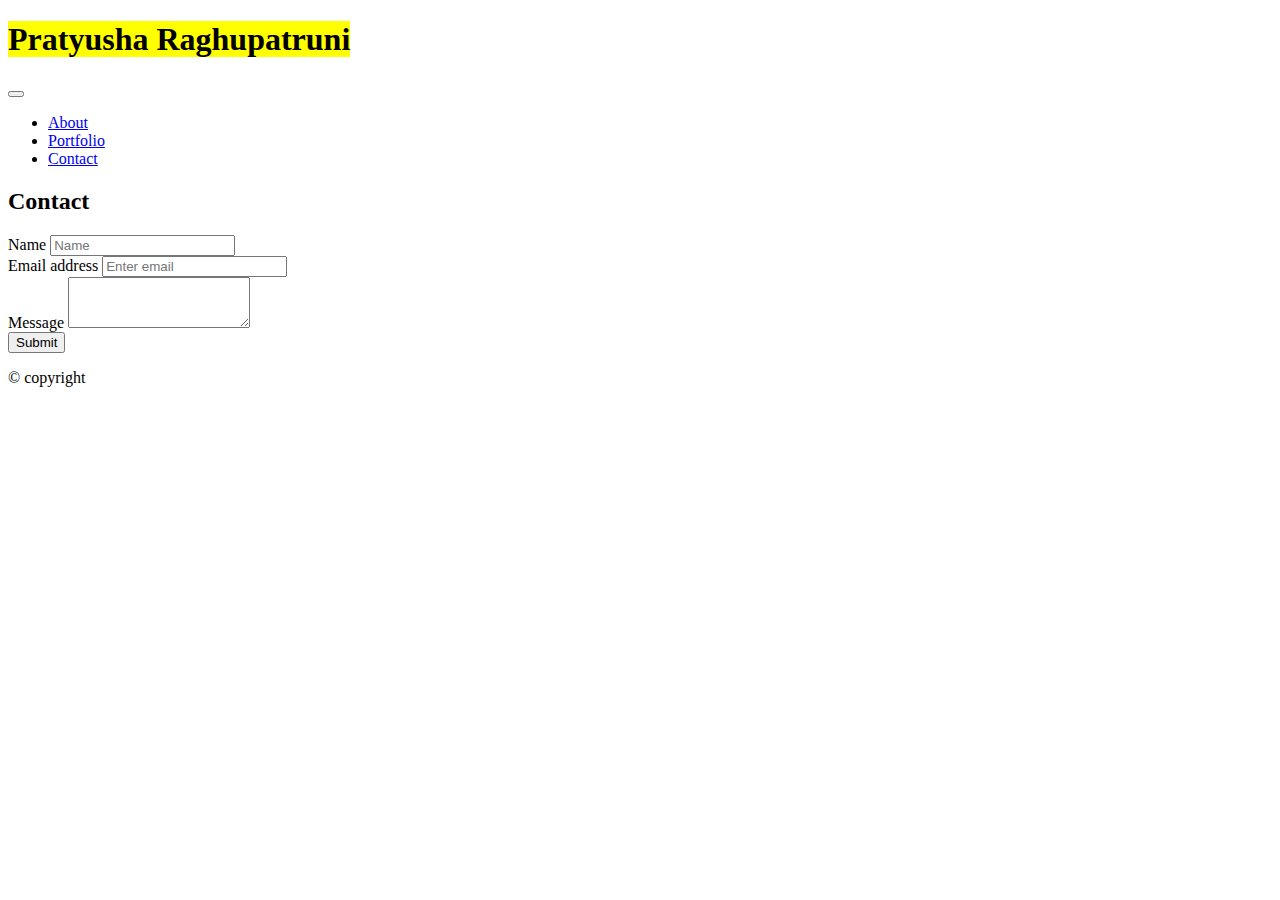
==== contact.html @ 048b8d05 "updated responsive web design" ====
<!DOCTYPE html>
<html lang="en">
<head>
    <meta charset="UTF-8">
    <meta name="viewport" content="width=device-width, initial-scale=1.0">
    <title>contact</title>
    <link rel="stylesheet" href="https://stackpath.bootstrapcdn.com/bootstrap/4.5.0/css/bootstrap.min.css" integrity="sha384-9aIt2nRpC12Uk9gS9baDl411NQApFmC26EwAOH8WgZl5MYYxFfc+NcPb1dKGj7Sk" 
    crossorigin="anonymous">
    <link rel="stylesheet" href="./assets/css/contact.css">
</head>
</head>
<body>
  <header>
    <nav class="navbar navbar-expand-lg navbar-light">
      <div class="main-header">
         <h1><mark>Pratyusha Raghupatruni</mark></mark></h1>
      </div>
      <button class="navbar-toggler" type="button" data-toggle="collapse" data-target="#navbarNav" aria-controls="navbarNav" aria-expanded="false" aria-label="Toggle navigation">
        <span class="navbar-toggler-icon"></span>
      </button>
      <div class="collapse navbar-collapse" id="navbarNav">
        <ul class="navbar-nav ml-auto">
          <li class="nav-item active" >
            <a class="nav-link" href="index.html">About</a>
          </li>
          <li class="nav-item">
            <a class="nav-link" href="portfolio.html">Portfolio</a>
          </li>
          <li class="nav-item" >
            <a class="nav-link" href="contact.html">Contact</a>
          </li>
        </ul>
      </div>
    </nav>
   </header>
    
    <div class="container">
        <div class="row">
          <div class="col-sm-4">
            <div class="page-header">
              <h2>Contact</h2>
            </div>
          </div>
        </div>

        
        <div class="row">
          <div class="col-sm-9">
            <form>
              <div class="form-group">
                <label for="exampleInputName1">Name</label>
                <input type="name" class="form-control" id="exampleInputName1" placeholder="Name">
              </div>
              <div class="form-group">
                <label for="exampleInputEmail1">Email address</label>
                <input type="email" class="form-control" id="exampleInputEmail1" aria-describedby="emailHelp" placeholder="Enter email">
                <small id="emailHelp" class="form-text text-muted"></small>
              </div>
              <div class="form-group">
                <label for="exampleFormControlTextarea1">Message</label>
                <textarea class="form-control" id="exampleFormControlTextarea1" rows="3"></textarea>
              </div>
            </form>
          </div> 
      </div>

        <div class="row">
          <div class="col-sm-4">
            <form>
                <button type="submit" class="btn btn-primary">Submit</button>
            </form>
          </div>
        </div>
      </div>  
      
      <footer>
       <p> &copy; copyright</p>
      </footer>
</body>
</html>
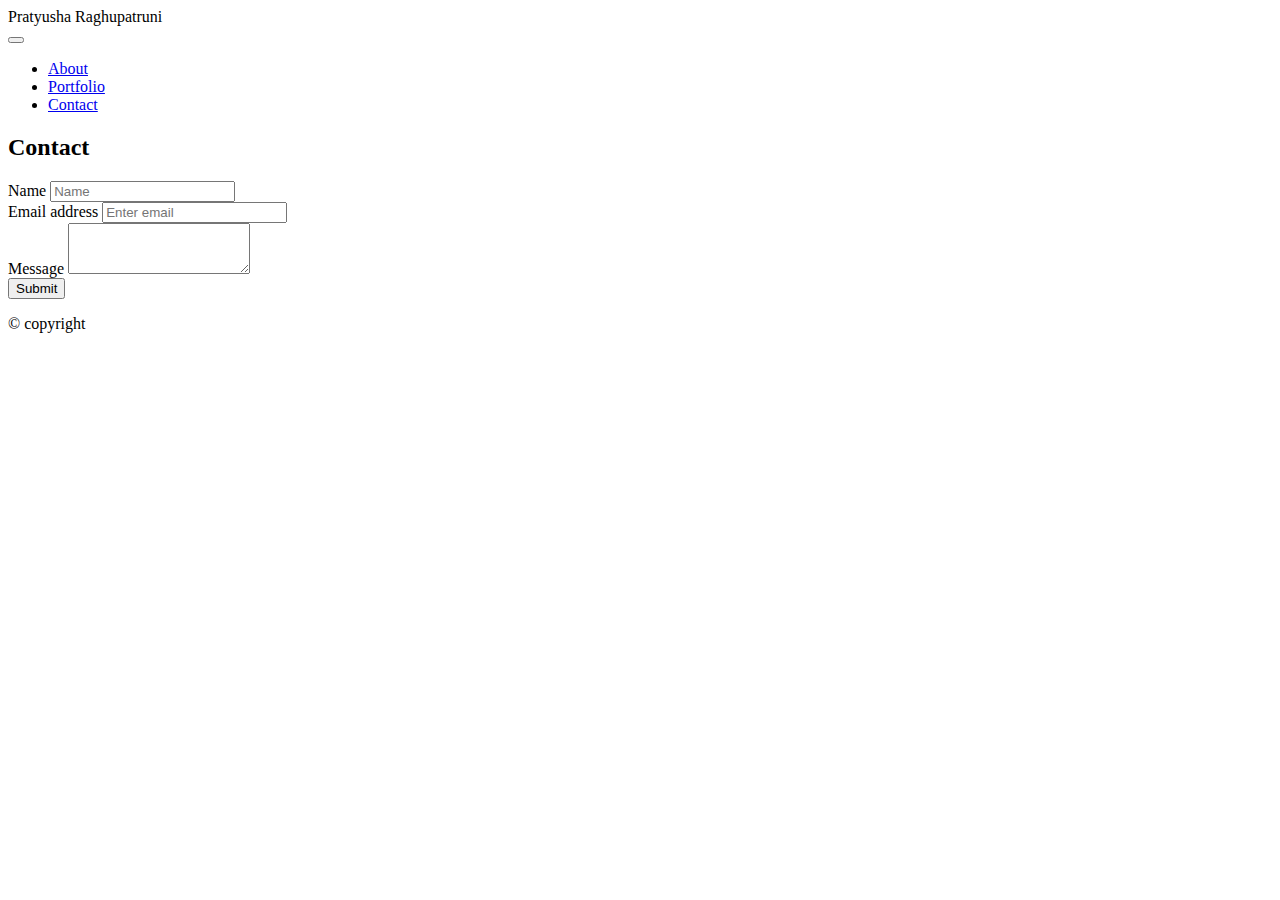
==== commit bf3e8519: "renamed assets" ====
--- a/contact.html
+++ b/contact.html
@@ -3,22 +3,36 @@
 <head>
     <meta charset="UTF-8">
     <meta name="viewport" content="width=device-width, initial-scale=1.0">
+    <!--title of the page-->
     <title>contact</title>
+    <!--reset css-->
+    <link rel="stylesheet" type="text/css" href="css/reset.css">
+    <!--bootstrap css link-->
     <link rel="stylesheet" href="https://stackpath.bootstrapcdn.com/bootstrap/4.5.0/css/bootstrap.min.css" integrity="sha384-9aIt2nRpC12Uk9gS9baDl411NQApFmC26EwAOH8WgZl5MYYxFfc+NcPb1dKGj7Sk" 
     crossorigin="anonymous">
+    <script src="https://code.jquery.com/jquery-3.5.1.slim.min.js" integrity="sha384-DfXdz2htPH0lsSSs5nCTpuj/zy4C+OGpamoFVy38MVBnE+IbbVYUew+OrCXaRkfj" crossorigin="anonymous"></script>
+    <script src="https://cdn.jsdelivr.net/npm/popper.js@1.16.0/dist/umd/popper.min.js" integrity="sha384-Q6E9RHvbIyZFJoft+2mJbHaEWldlvI9IOYy5n3zV9zzTtmI3UksdQRVvoxMfooAo" crossorigin="anonymous"></script>
+    <script src="https://stackpath.bootstrapcdn.com/bootstrap/4.5.0/js/bootstrap.min.js" integrity="sha384-OgVRvuATP1z7JjHLkuOU7Xw704+h835Lr+6QL9UvYjZE3Ipu6Tp75j7Bh/kR0JKI" crossorigin="anonymous"></script>
+    
+    
+    <!--contact css link-->
     <link rel="stylesheet" href="./assets/css/contact.css">
 </head>
-</head>
+
 <body>
+  <!--navbar header-->
   <header>
+    <!--Navbar(copied and pasted from Bootstrap-->
     <nav class="navbar navbar-expand-lg navbar-light">
-      <div class="main-header">
-         <h1><mark>Pratyusha Raghupatruni</mark></mark></h1>
+     <!--main header of the page(name declaration)-->
+      <div id="main-header">
+         Pratyusha Raghupatruni
       </div>
       <button class="navbar-toggler" type="button" data-toggle="collapse" data-target="#navbarNav" aria-controls="navbarNav" aria-expanded="false" aria-label="Toggle navigation">
         <span class="navbar-toggler-icon"></span>
       </button>
       <div class="collapse navbar-collapse" id="navbarNav">
+        <!--Hyperlinks declaration for index.html,portfolio.html,contact.html-->
         <ul class="navbar-nav ml-auto">
           <li class="nav-item active" >
             <a class="nav-link" href="index.html">About</a>
@@ -32,20 +46,22 @@
         </ul>
       </div>
     </nav>
-   </header>
-    
-    <div class="container">
-        <div class="row">
+ </header>
+    <!--Main body goes in container-->
+    <section class="container">
+        <section class="row">
           <div class="col-sm-4">
+            <!--This container is the header of the container--> 
             <div class="page-header">
               <h2>Contact</h2>
             </div>
           </div>
-        </div>
+        </section>
 
         
-        <div class="row">
+        <section class="row">
           <div class="col-sm-9">
+            <!--copied the content from Bootstrap for creating a form-->
             <form>
               <div class="form-group">
                 <label for="exampleInputName1">Name</label>
@@ -62,17 +78,18 @@
               </div>
             </form>
           </div> 
-      </div>
-
-        <div class="row">
+       </section>
+      <!--This is the content of having a  submit button-->
+        <section class="row">
           <div class="col-sm-4">
             <form>
                 <button type="submit" class="btn btn-primary">Submit</button>
             </form>
           </div>
-        </div>
-      </div>  
-      
+        </section>
+    </section>  
+
+  <!--footer of the page-->    
       <footer>
        <p> &copy; copyright</p>
       </footer>
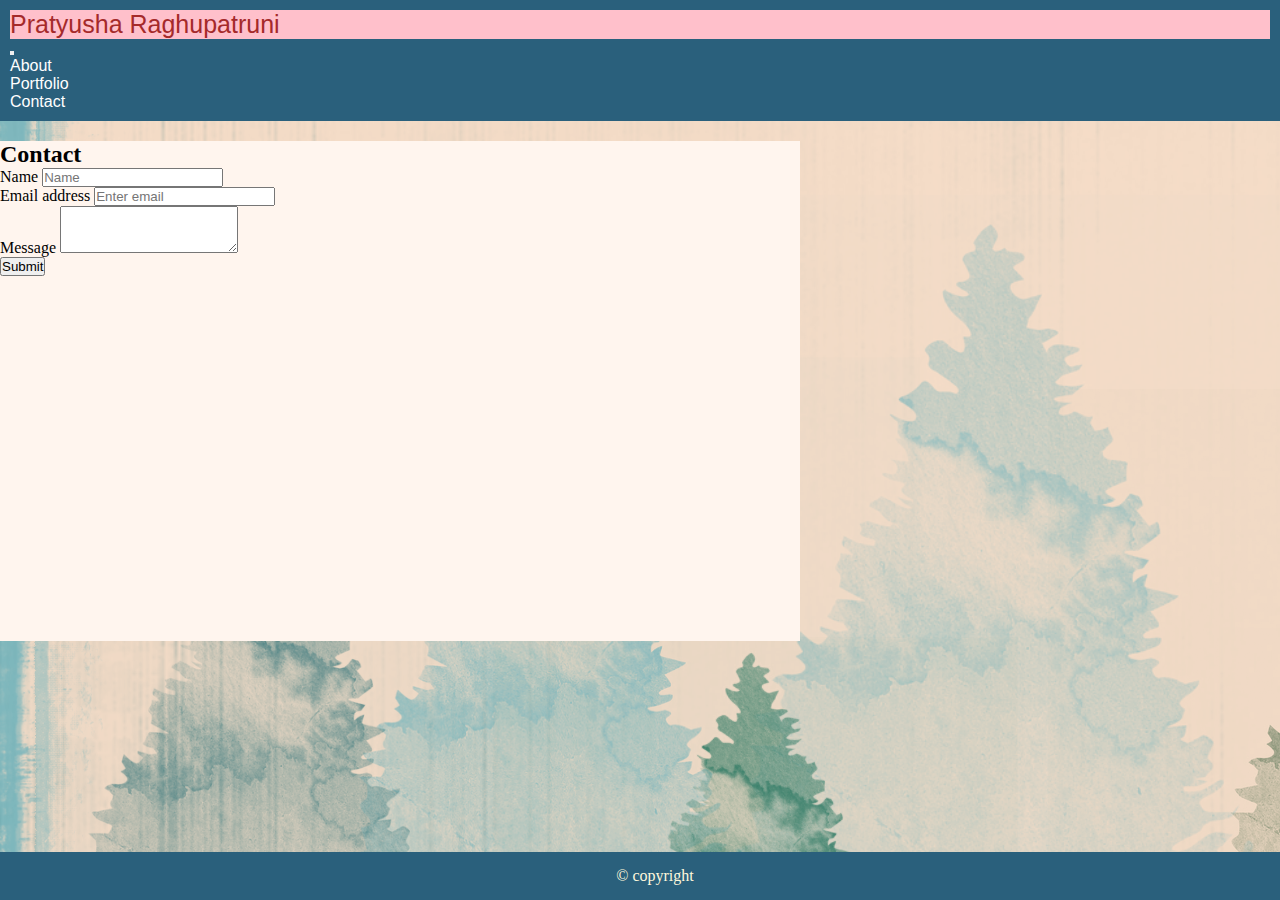
==== commit 2ecf8c09: "replaced assets folder" ====
--- a/contact.html
+++ b/contact.html
@@ -16,7 +16,7 @@
     
     
     <!--contact css link-->
-    <link rel="stylesheet" href="./assets/css/contact.css">
+    <link rel="stylesheet" href="./assets2/css/contact.css">
 </head>
 
 <body>
--- a/assets2/css/contact.css
+++ b/assets2/css/contact.css
@@ -0,0 +1,77 @@
+
+*{
+    padding:0;
+    margin:0; 
+ }
+ 
+ body{
+     /*setting the background image*/
+     background:url("../images/bg1.png") ;
+ }
+ header{
+     
+     /* visual */
+     font-family: 'Trebuchet MS', 'Lucida Sans Unicode', 'Lucida Grande', 'Lucida Sans', Arial, sans-serif;
+     background-color: #2a607c;
+
+     /* positioning the content */
+     padding:10px;
+     margin-bottom:20px;
+ }
+
+ #main-header{
+        font-size:25px;
+        color:brown; 
+        background-color: pink;
+     }
+     
+ 
+ .nav-link {
+     /*visual */
+     color:white !important;
+     text-decoration:none;
+ }
+ 
+ .nav-link:hover{
+     /* visual */
+     color:purple !important;
+ }
+
+ .container{
+     /* box-model*/
+     width:800px;
+     height:500px;
+
+     /*visual*/
+     background-color:seashell;
+  }
+ footer{
+     /* visual */
+    background-color:#2a607c;
+    color: cornsilk;
+
+    /*positioning*/
+    text-align:center;
+    position: fixed;
+
+   /*box-model*/  
+    padding:15px;
+    bottom: 0;
+    width: 100%;  
+}
+
+/*
+  These rules take effect when the browser's width
+  is either 576px or less.
+*/
+@media screen and (max-width: 576px) { 
+    .navbar{
+        width:100%;
+        right:0;
+
+    }
+    .container{
+        width:100%;
+        max-height:700;  
+    }
+    }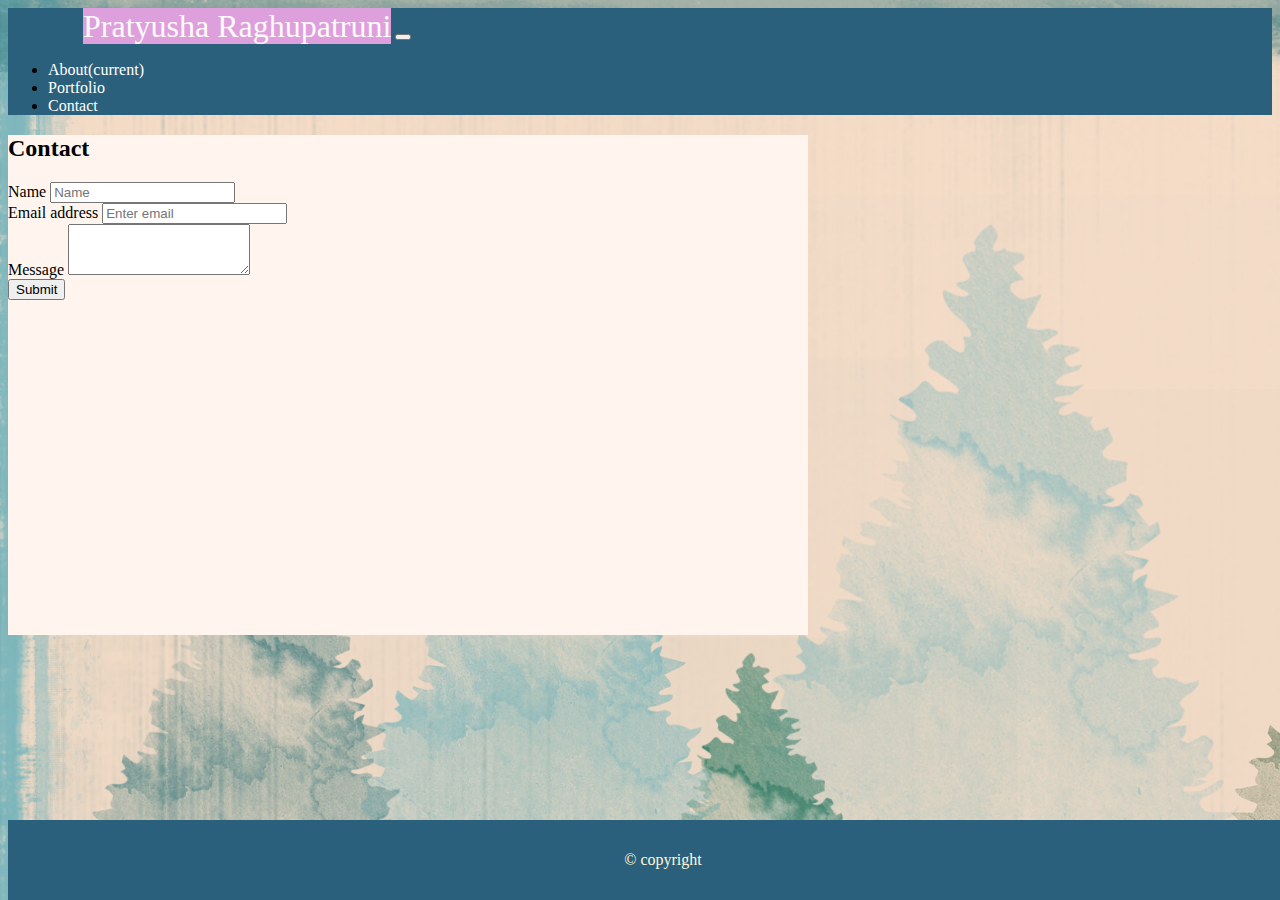
==== commit 9f5b4609: "modified css" ====
--- a/contact.html
+++ b/contact.html
@@ -19,34 +19,26 @@
     <link rel="stylesheet" href="./assets2/css/contact.css">
 </head>
 
-<body>
-  <!--navbar header-->
-  <header>
-    <!--Navbar(copied and pasted from Bootstrap-->
-    <nav class="navbar navbar-expand-lg navbar-light">
-     <!--main header of the page(name declaration)-->
-      <div id="main-header">
-         Pratyusha Raghupatruni
-      </div>
-      <button class="navbar-toggler" type="button" data-toggle="collapse" data-target="#navbarNav" aria-controls="navbarNav" aria-expanded="false" aria-label="Toggle navigation">
-        <span class="navbar-toggler-icon"></span>
-      </button>
-      <div class="collapse navbar-collapse" id="navbarNav">
-        <!--Hyperlinks declaration for index.html,portfolio.html,contact.html-->
-        <ul class="navbar-nav ml-auto">
-          <li class="nav-item active" >
-            <a class="nav-link" href="index.html">About</a>
-          </li>
-          <li class="nav-item">
-            <a class="nav-link" href="portfolio.html">Portfolio</a>
-          </li>
-          <li class="nav-item" >
-            <a class="nav-link" href="contact.html">Contact</a>
-          </li>
-        </ul>
-      </div>
-    </nav>
- </header>
+<nav class="navbar navbar-expand-lg navbar-light bg-light">
+  <span class="navbar-brand">Pratyusha Raghupatruni</span>
+  <button class="navbar-toggler" type="button" data-toggle="collapse" data-target="#navbarNav" aria-controls="navbarNav" aria-expanded="false" aria-label="Toggle navigation">
+    <span class="navbar-toggler-icon"></span>
+  </button>
+  <div class="collapse navbar-collapse" id="navbarNav">
+    <ul class="navbar-nav ml-auto">
+      <li class="nav-item active">
+        <a class="nav-link" href="index.html">About<span class="sr-only">(current)</span></a>
+      </li>
+      <li class="nav-item">
+        <a class="nav-link" href="portfolio.html">Portfolio</a>
+      </li>
+      <li class="nav-item">
+        <a class="nav-link" href="contact.html">Contact</a>
+      </li> 
+    </ul>
+  </div>
+</nav>
+
     <!--Main body goes in container-->
     <section class="container">
         <section class="row">
--- a/assets2/css/contact.css
+++ b/assets2/css/contact.css
@@ -1,29 +1,23 @@
 
-*{
-    padding:0;
-    margin:0; 
- }
- 
- body{
-     /*setting the background image*/
-     background:url("../images/bg1.png") ;
- }
- header{
-     
-     /* visual */
-     font-family: 'Trebuchet MS', 'Lucida Sans Unicode', 'Lucida Grande', 'Lucida Sans', Arial, sans-serif;
-     background-color: #2a607c;
+body{
+    /*setting the background image */
+    background:url("../images/bg1.png") ;
+}
 
-     /* positioning the content */
-     padding:10px;
-     margin-bottom:20px;
- }
+.navbar{
+    background-color:#2a607c !important;
+    border-bottom-color: brown;
+    border-bottom: thick;
+    margin-bottom:20px;
 
- #main-header{
-        font-size:25px;
-        color:brown; 
-        background-color: pink;
-     }
+
+}
+.navbar-brand{
+    background-color: plum;
+    color: snow  !important;
+    font-size: xx-large;
+    margin-left:75px;
+}
      
  
  .nav-link {
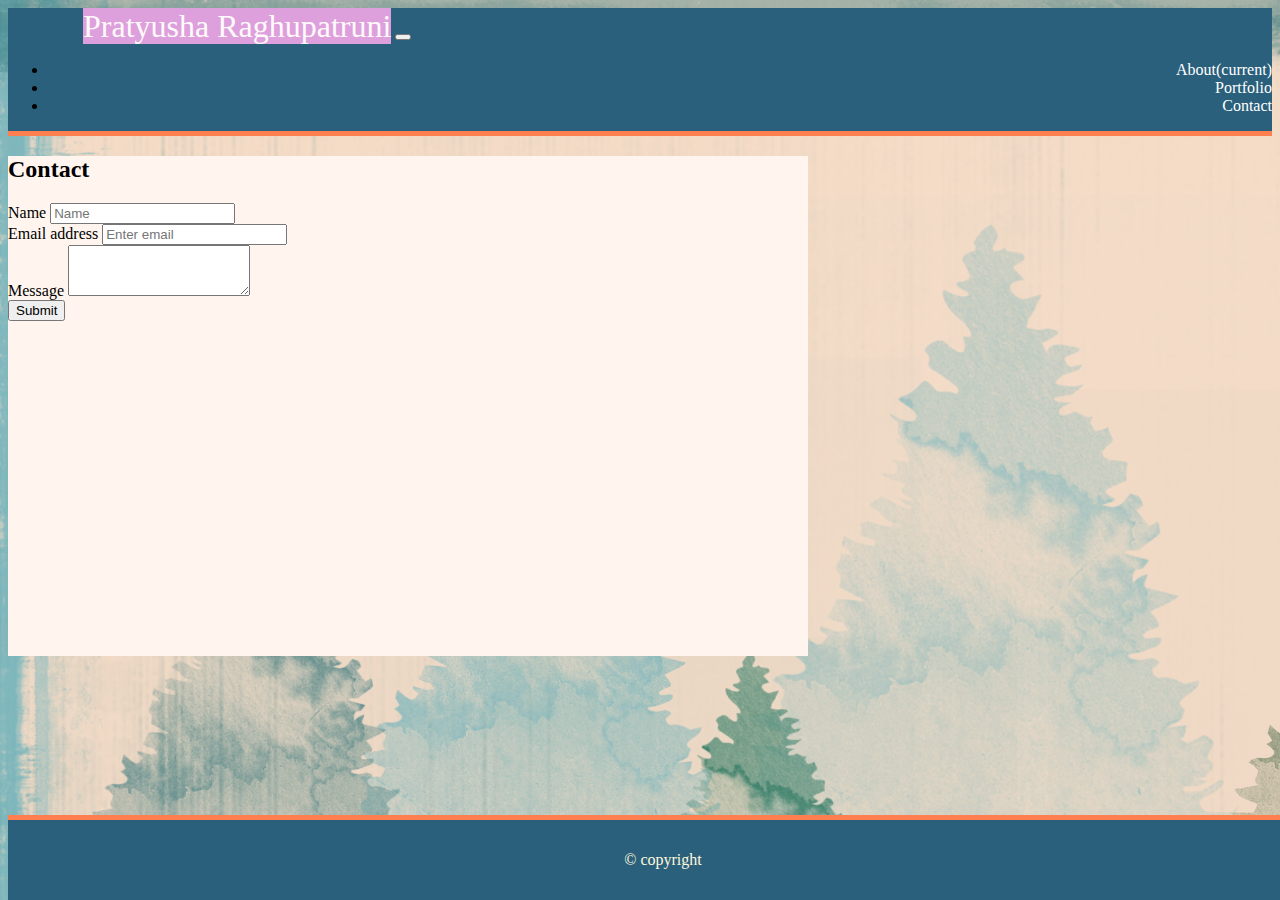
==== commit fbc8b1a7: "added read me" ====
--- a/contact.html
+++ b/contact.html
@@ -10,6 +10,8 @@
     <!--bootstrap css link-->
     <link rel="stylesheet" href="https://stackpath.bootstrapcdn.com/bootstrap/4.5.0/css/bootstrap.min.css" integrity="sha384-9aIt2nRpC12Uk9gS9baDl411NQApFmC26EwAOH8WgZl5MYYxFfc+NcPb1dKGj7Sk" 
     crossorigin="anonymous">
+
+    <!--javascript bootstrap css-->
     <script src="https://code.jquery.com/jquery-3.5.1.slim.min.js" integrity="sha384-DfXdz2htPH0lsSSs5nCTpuj/zy4C+OGpamoFVy38MVBnE+IbbVYUew+OrCXaRkfj" crossorigin="anonymous"></script>
     <script src="https://cdn.jsdelivr.net/npm/popper.js@1.16.0/dist/umd/popper.min.js" integrity="sha384-Q6E9RHvbIyZFJoft+2mJbHaEWldlvI9IOYy5n3zV9zzTtmI3UksdQRVvoxMfooAo" crossorigin="anonymous"></script>
     <script src="https://stackpath.bootstrapcdn.com/bootstrap/4.5.0/js/bootstrap.min.js" integrity="sha384-OgVRvuATP1z7JjHLkuOU7Xw704+h835Lr+6QL9UvYjZE3Ipu6Tp75j7Bh/kR0JKI" crossorigin="anonymous"></script>
@@ -18,27 +20,29 @@
     <!--contact css link-->
     <link rel="stylesheet" href="./assets2/css/contact.css">
 </head>
-
-<nav class="navbar navbar-expand-lg navbar-light bg-light">
-  <span class="navbar-brand">Pratyusha Raghupatruni</span>
-  <button class="navbar-toggler" type="button" data-toggle="collapse" data-target="#navbarNav" aria-controls="navbarNav" aria-expanded="false" aria-label="Toggle navigation">
-    <span class="navbar-toggler-icon"></span>
-  </button>
-  <div class="collapse navbar-collapse" id="navbarNav">
-    <ul class="navbar-nav ml-auto">
-      <li class="nav-item active">
-        <a class="nav-link" href="index.html">About<span class="sr-only">(current)</span></a>
-      </li>
-      <li class="nav-item">
-        <a class="nav-link" href="portfolio.html">Portfolio</a>
-      </li>
-      <li class="nav-item">
-        <a class="nav-link" href="contact.html">Contact</a>
-      </li> 
-    </ul>
-  </div>
-</nav>
-
+<body>
+  <!--navbar header-->
+  <header>
+   <nav class="navbar navbar-expand-lg navbar-light bg-light">
+      <span class="navbar-brand">Pratyusha Raghupatruni</span>
+       <button class="navbar-toggler" type="button" data-toggle="collapse" data-target="#navbarNav" aria-controls="navbarNav" aria-expanded="false" aria-label="Toggle navigation">
+          <span class="navbar-toggler-icon"></span>
+       </button>
+       <div class="collapse navbar-collapse" id="navbarNav">
+          <ul class="navbar-nav ml-auto">
+           <li class="nav-item active">
+             <a class="nav-link" href="index.html">About<span class="sr-only">(current)</span></a>
+           </li>
+            <li class="nav-item">
+              <a class="nav-link" href="portfolio.html">Portfolio</a>
+            </li>
+            <li class="nav-item">
+              <a class="nav-link" href="contact.html">Contact</a>
+           </li> 
+          </ul>
+        </div>
+    </nav>
+  </header>
     <!--Main body goes in container-->
     <section class="container">
         <section class="row">
--- a/assets2/css/contact.css
+++ b/assets2/css/contact.css
@@ -5,21 +5,31 @@
 }
 
 .navbar{
+    /*visual*/
     background-color:#2a607c !important;
     border-bottom-color: brown;
     border-bottom: thick;
     margin-bottom:20px;
+    border-bottom-style:solid;
+    border-width:5px;
+    border-bottom-color:coral;
+}
 
-
-}
 .navbar-brand{
+     /*visual*/
     background-color: plum;
     color: snow  !important;
     font-size: xx-large;
+    /*positioning*/
     margin-left:75px;
 }
      
- 
+.navbar .navbar-collapse {
+    /*positioning*/
+    text-align: right;
+}
+
+
  .nav-link {
      /*visual */
      color:white !important;
@@ -43,6 +53,9 @@
      /* visual */
     background-color:#2a607c;
     color: cornsilk;
+    border-top-style:solid;
+    border-width:5px;
+    border-top-color:coral;
 
     /*positioning*/
     text-align:center;
@@ -51,7 +64,8 @@
    /*box-model*/  
     padding:15px;
     bottom: 0;
-    width: 100%;  
+    width: 100%; 
+
 }
 
 /*
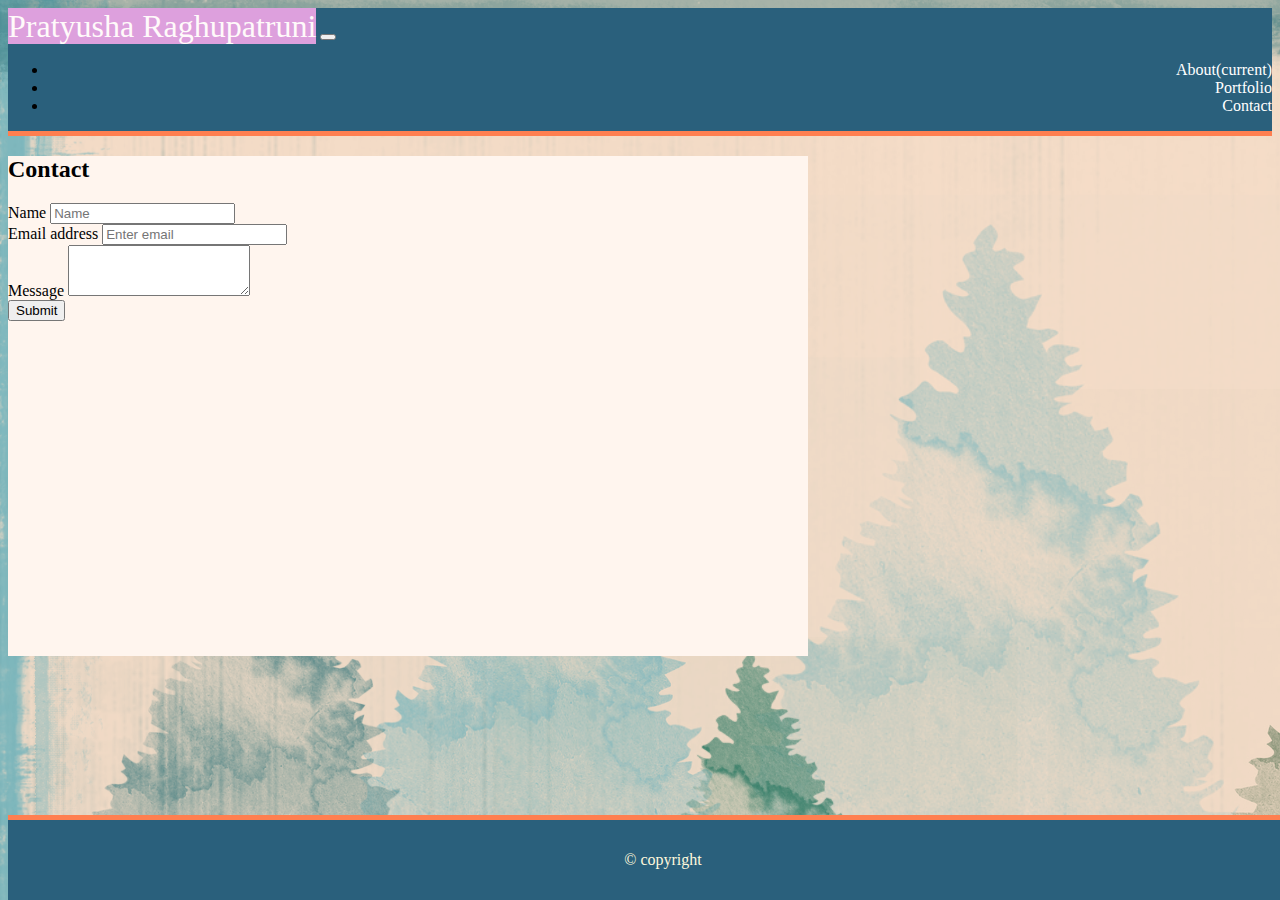
==== commit c6525224: "final changes" ====
--- a/contact.html
+++ b/contact.html
@@ -3,10 +3,13 @@
 <head>
     <meta charset="UTF-8">
     <meta name="viewport" content="width=device-width, initial-scale=1.0">
+   
     <!--title of the page-->
     <title>contact</title>
+   
     <!--reset css-->
     <link rel="stylesheet" type="text/css" href="css/reset.css">
+   
     <!--bootstrap css link-->
     <link rel="stylesheet" href="https://stackpath.bootstrapcdn.com/bootstrap/4.5.0/css/bootstrap.min.css" integrity="sha384-9aIt2nRpC12Uk9gS9baDl411NQApFmC26EwAOH8WgZl5MYYxFfc+NcPb1dKGj7Sk" 
     crossorigin="anonymous">
@@ -20,9 +23,9 @@
     <!--contact css link-->
     <link rel="stylesheet" href="./assets2/css/contact.css">
 </head>
+
 <body>
   <!--navbar header-->
-  <header>
    <nav class="navbar navbar-expand-lg navbar-light bg-light">
       <span class="navbar-brand">Pratyusha Raghupatruni</span>
        <button class="navbar-toggler" type="button" data-toggle="collapse" data-target="#navbarNav" aria-controls="navbarNav" aria-expanded="false" aria-label="Toggle navigation">
@@ -42,7 +45,7 @@
           </ul>
         </div>
     </nav>
-  </header>
+  
     <!--Main body goes in container-->
     <section class="container">
         <section class="row">
--- a/assets2/css/contact.css
+++ b/assets2/css/contact.css
@@ -20,8 +20,7 @@
     background-color: plum;
     color: snow  !important;
     font-size: xx-large;
-    /*positioning*/
-    margin-left:75px;
+   
 }
      
 .navbar .navbar-collapse {
